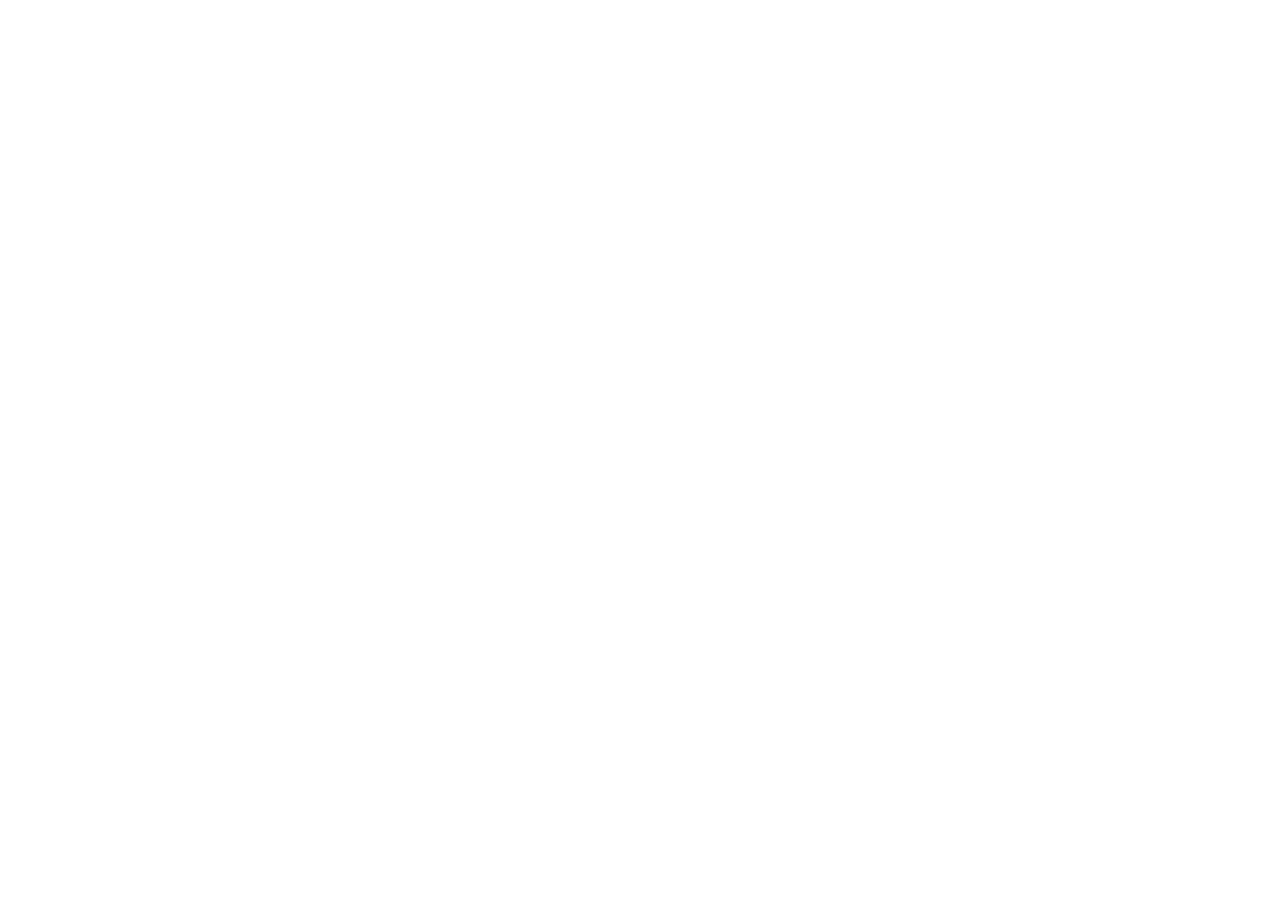
==== index.html @ 2ec65321 "added animation to the heart" ====
<!DOCTYPE html><html>
    <head>
      
    <script src="p5/p5.min.js"></script>
    <script src="p5/p5.dom.min.js"></script>
    <script src="p5/p5.sound.min.js"></script>
    <script src="p5/matter.js"></script>

    <script src="js/waiting.js"></script>
    <script src="js/cannon.ball.js"></script>
    <script src="js/wall.js"></script>
    <script src="js/walls.js"></script>
    <script src="js/tank.js"></script>
    <script src="js/turret.js"></script>
    <script src="js/form.js"></script>
    <script src="js/game.js"></script>
    <script src="js/instruction.js  "></script>
    <script src="js/player.js  "></script>
    <script src="js/toomanyplayers.js  "></script>
    <script src="js/health.js"></script>
    <link rel="stylesheet" type="text/css" href="style.css">
    <meta charset="utf-8">
    <!-- The core Firebase JS SDK is always required and must be listed first -->
<script src="https://www.gstatic.com/firebasejs/7.14.6/firebase-app.js"></script>
<script src="https://www.gstatic.com/firebasejs/7.14.6/firebase-database.js"></script>

<!-- TODO: Add SDKs for Firebase products that you want to use
     https://firebase.google.com/docs/web/setup#available-libraries -->

<script>
  // Your web app's Firebase configuration
  var firebaseConfig = {
    apiKey: "AIzaSyDi-_oDjbeh8tx4_tJ0HlUGff4D3Co2AcM",
    authDomain: "tank-warfare.firebaseapp.com",
    databaseURL: "https://tank-warfare.firebaseio.com",
    projectId: "tank-warfare",
    storageBucket: "tank-warfare.appspot.com",
    messagingSenderId: "296002084203",
    appId: "1:296002084203:web:9c98563991fcea59b5002e"
  };
  // Initialize Firebase
  firebase.initializeApp(firebaseConfig);
</script>
  </head>
  <body>
    
    <script src="sketch.js"></script>
  </body>
</html>
---- style.css ----
html, body {
  margin: 0;
  padding: 0;
}
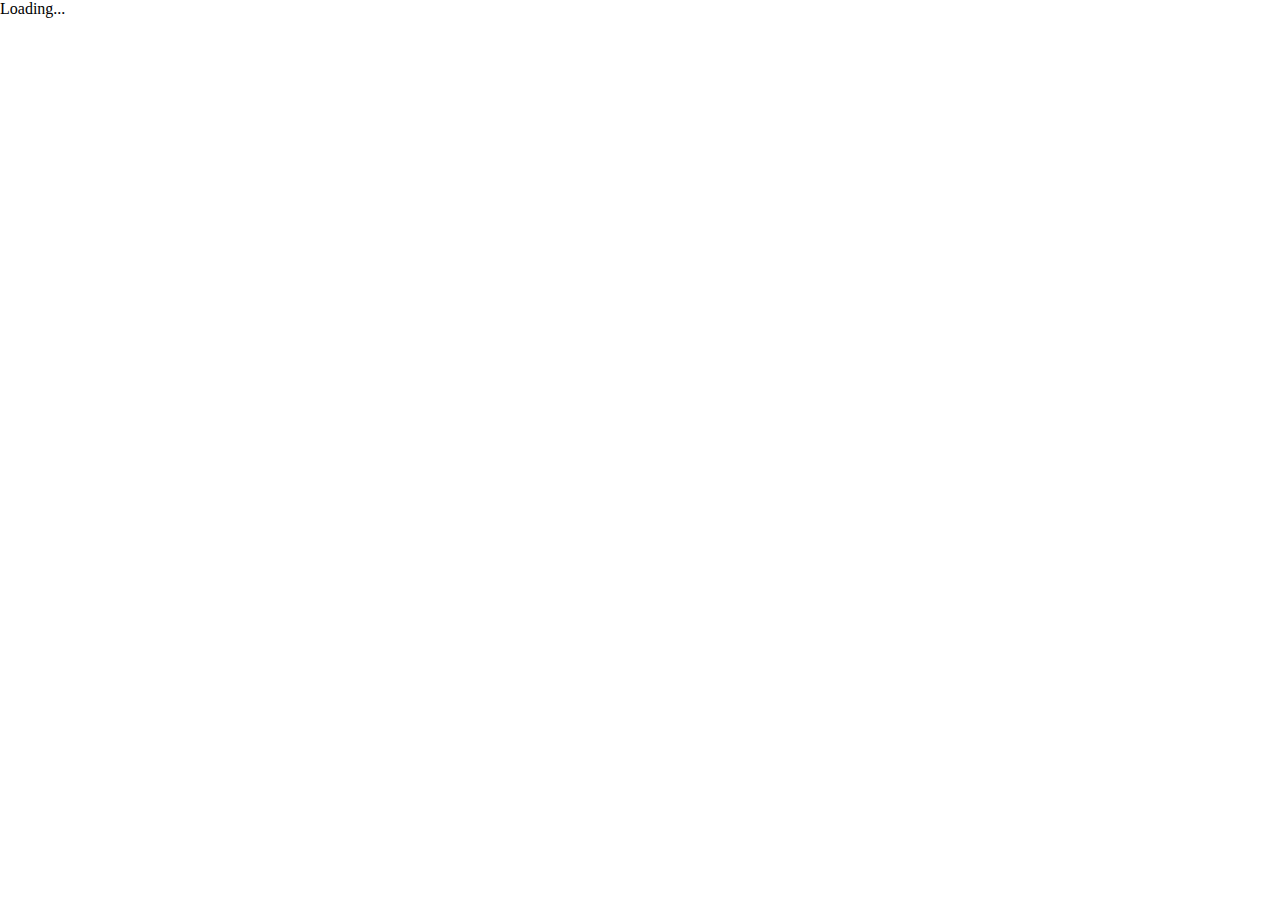
==== commit 4bc8d353: "added a arena and images and fixed the glitches" ====
--- a/index.html
+++ b/index.html
@@ -1,10 +1,26 @@
 <!DOCTYPE html><html>
     <head>
+      <title>Tank-Warfare</title>
+      <link rel="icon" href="img/tankCombat.png">
+      <style>
+        .button {
+          background-color: #4CAF50; /* Green */
+          border: 12px;
+          color: rgb(32, 28, 28);
+          padding: 20px;
+          text-align: center;
+          text-decoration: none;
+          display: inline-block;
+          font-size: 16px;
+          margin: 4px 2px;
+          cursor: pointer;
+        }
+      </style>        
       
     <script src="p5/p5.min.js"></script>
     <script src="p5/p5.dom.min.js"></script>
     <script src="p5/p5.sound.min.js"></script>
-    <script src="p5/matter.js"></script>
+    <!-- <script src="p5/matter.js"></script> -->
 
     <script src="js/waiting.js"></script>
     <script src="js/cannon.ball.js"></script>
@@ -16,8 +32,9 @@
     <script src="js/game.js"></script>
     <script src="js/instruction.js  "></script>
     <script src="js/player.js  "></script>
-    <script src="js/toomanyplayers.js  "></script>
     <script src="js/health.js"></script>
+    <script src="js/bandagekit.js"></script>
+    <script src="js/enemyHealth.js"></script> 
     <link rel="stylesheet" type="text/css" href="style.css">
     <meta charset="utf-8">
     <!-- The core Firebase JS SDK is always required and must be listed first -->
--- a/style.css
+++ b/style.css
@@ -1,4 +1,4 @@
-html, body {
+html, body {  
   margin: 0;
   padding: 0;
 }
